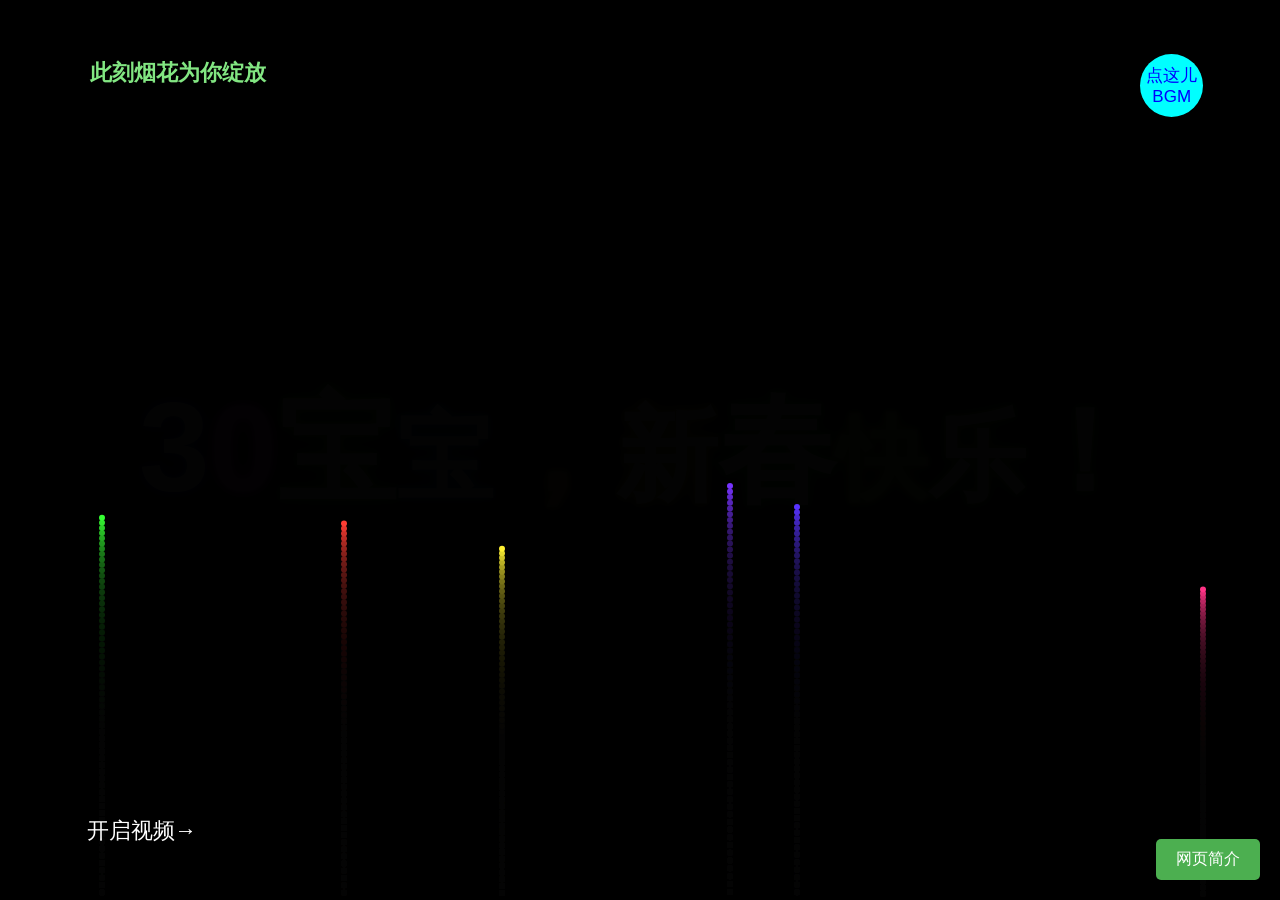
==== memories/happychinesenewyear/index.html @ 5b9441cc "30" ====
<!DOCTYPE html>
<html lang="en">

<head>
    <meta charset="UTF-8">
    <meta name="viewport" content="width=device-width, initial-scale=1.0">

    <meta http-equiv="X-UA-Compatible" content="IE=edge">
    <!-- 告知浏览器以最新的IE兼容模式来渲染页面 -->
    <link rel="stylesheet" href="STYLE.css">
    <!-- 引入外部CSS样式表，用于对页面的样式进行设置 -->
    <script src="JavaScript.js" defer></script>
    <!-- 引入外部JavaScript文件
    defer：该脚本会在文档解析完成后以及DOMContentLoaded事件触发前执行，以确保脚本不会阻塞页面渲染 -->

    <style>
        /* 30_0.3🐶 */
        .play-button {
            width: 63px;
            height: 63px;
            border-radius: 50%;
            background-color: aqua;
            color: blue;
            font-size: 17px;
            display: flex;
            justify-content: center;
            align-items: center;
            cursor: pointer;
            transition: background-color 0.3s ease;
            text-align: center;
            position: fixed;
            top: 6%;
            right: 6%;
            z-index: 1000;
        }

        /* 鼠标悬停时改变背景颜色 */
        .play-button:hover {
            background-color: rgb(153, 255, 153);
        }
    </style>

    <title>叮铃铃～30的新年烟花</title>
</head>

<body>


    <!-- 30_0.1🐶正居中特效文字 CSS+JS -->
    <canvas id="canvas"></canvas>
    <h1>30宝宝，新春快乐！</h1>


    <!-- 30_0.2🐶【参考注释】左上角固定位文字
    此设计的全部代码都在这儿 -->
    <h2 style="position: fixed; top: 6%; left: 6%; width: 200px; height: 35px; z-index: 999;
    background: transparent; border-radius: 50%; padding: 1.0px; text-align: center;
    text-decoration: none; line-height: 35px; font-size: 22px;
    color: rgb(130, 230, 130); clear: both; margin:auto;">此刻烟花为你绽放</h2>
    
    <!-- position: fixed;🦦设置该元素的定位方式为固定位。这意味着无论页面如何滚动，该元素都会固定在浏览器窗口的某个位置
    top: %;🦦设置元素顶部距离浏览器窗口顶部的距离占窗口高度的百分比
    left: px;🦦设置元素左侧距离浏览器窗口左侧的像素
    width: px;🦦设置元素宽度
    height: px;🦦设置元素高度
    z-index: 999;🦦设置元素的堆叠顺序。z-index值越高，元素在垂直于屏幕方向上越靠上显示，也就是会覆盖 z-index 值较低的元素。
                    这里设置为 999，表明该元素会显示在大多数其他元素之上。

    background: transparent;🦦将元素的背景设置为透明
    border-radius: 50%;🦦把元素的边框圆角半径设置为50%。
                          如果宽度和高度不相等，元素的实际形状会是椭圆形
    padding: 1.0px;🦦为元素的内容周围添加 1 像素的内边距
    text-align: center;🦦让元素内的文本水平居中显示

    text-decoration: none;🦦如果元素存在链接，用于去除链接的下划线
    line-height: px;🦦设置文本行高
    font-size: px;🦦将文本字体大小

    clear: both;🦦只用于非固定位元素：元素的左右两侧都不允许有浮动元素，元素会被强制移动到之前所有浮动元素的下方
    margin: auto;🦦只用于非固定位元素：分别设置元素上右下左四个方向的外边距为自动计算的值 -->

    <audio id="fireworksAudio" src="此刻烟花为你绽放.mp3"></audio>

    <script>
        // 获取元素
        const fireworksText = document.querySelector('h2');
        const fireworksAudio = document.getElementById('fireworksAudio');
    
        // 添加点击事件
        fireworksText.addEventListener('click', function () {
            if (fireworksAudio.paused) {
                fireworksAudio.play(); // 播放音频
                fireworksText.textContent = '烟花绽放中...';
            } else {
                fireworksAudio.pause(); // 暂停音频
                fireworksAudio.currentTime = 0; // 重置播放进度
                fireworksText.textContent = '此刻烟花为你绽放';
            }
        });
    
        // 监听音频播放结束事件
        fireworksAudio.addEventListener('ended', function () {
            fireworksText.textContent = '此刻烟花为你绽放'; // 恢复文字内容
        });
    </script>


    <!-- 30_0.3🐶右上角烟花喜洋洋音频播放控制 HTML
    此设计的style在标题 -->
    <div class="play-button" id="playButton">
        <span>点这儿BGM</span></div>
    <audio id="bgm" preload="auto">
        <source src="烟花喜洋洋.mp3" type="audio/mpeg">
    </audio>

    <script>
        // 获取圆形按钮元素
        const playButton = document.getElementById('playButton');
        // 获取音频元素
        const bgm = document.getElementById('bgm');
        // 获取按钮内的文字元素
        const buttonText = playButton.querySelector('span');

        // 为按钮添加点击事件监听器
        playButton.addEventListener('click', function () {
            if (bgm.paused) {
                // 如果音频暂停，则播放音频，并更新按钮文字
                bgm.play();
                buttonText.textContent = '先不听BGM';
            } else {
                // 如果音频正在播放，则暂停音频，并更新按钮文字
                bgm.pause();
                buttonText.textContent = '点这儿BGM';
            }
        })
    </script>


    <!-- 30_0.4🐶右下角文字悬停
    此设计style代码在css -->
    <div class="button-container">
        <button class="hover-button">网页简介</button>
        <div class="hover-text">(*^▽^*)30新年好🎉🎉🎉<br>
        你看到的烟花并不是录好的视频哦！<br>
        它是以页面作为绘制的幕布，模拟黑色夜空～<br>
        先创造随机的烟花对象，烟花升到半空中爆炸后产生粒子，<br>
        粒子消失前会先画上一层半透明黑，使粒子呈现拖拽尾迹。<br>
        代码会不停生成随机烟花，它们会落在幕布上的任意位置。<br>
        形成无限循环的随机烟花！！<br><br>

        <span style="color: aqua;">关于视频：<br>
        想实现声音随烟花舞动的效果，但时间好紧张来不及做TvT<br>
        因此视频开头的烟花和烟花绽放后“你的名字”——<br>
        也是由另一段代码生成的随机效果^_^</span><br><br>

        <span style="color: rgb(0, 255, 0);">关于配音：<br>
        原计划模仿你喜欢的角色/风格，但有点儿没头绪🥺<br>
        而且收到你翻牌时已经完成录制啦所以∠( ᐛ 」∠)＿<br>
        还是小狗蛇点点上吧！</span><br><br>

        我刚学前端开发没几天，超简陋哈哈哈以后会进步嘟！！<br>
        感谢收看🎉蛇来福至🎉<br>
        All rights reserved. © 糕剑狸
        </div>
    </div>


    <!-- 30_0.5🐶左下角开启视频 CSS+JS
    此设计代码在css和js中都有 -->
    <video id="fullscreen-video" controls style="display: none;">
        <source src="30开中泰.mp4" type="video/mp4">
        您的浏览器不支持视频播放。
        </video>
    
    <!-- 全屏播放按钮 -->
    <div class="video-button-container">
        <button class="video-button">开启视频→</button>
        </div>


</body>

</html>
---- memories/happychinesenewyear/STYLE.css ----
* {
    margin: 0;
    padding: 0;
}
/* 🦦*🦦通用选择器。选择文档中所有元素
margin: 0;🦦padding: 0;🦦将所有元素的外边距和内边距都重置为0，以消除浏览器默认的外边距和内边距，使页面布局更加统一 */

body {
    background: rgb(0, 0, 0);
    font-family: "Comic Sans MS", cursive, sans-serif;
    /* 设置页面字体族 */
    display: flex;
    /* 将body元素设置为弹性容器，以便使用弹性布局 */
    width: 100%;
    height: 100vh;
    /* 宽度和高度都设置为视口的100%，即占满整个屏幕 */
    justify-content: center;
    align-items: center;
    /* 在弹性容器中居中对齐子元素。justify-content使子元素在水平方向上居中，align-items使子元素在垂直方向上居中 */
}

h1 {
    font-size: 10vw;
    /* 使index.html中h1元素的字体大小设置为视口宽度的10%，字体大小会随着视口宽度的变化而变化，实现响应式设计 */
    animation: zoom 3s linear infinite;
    /* 应用zoom动画，持续时间3秒，动画速度为线性-linear，无限循环播放-infinite */
}

span {
    transition: 1s linear;
}

@keyframes zoom {
    50% {
        transform: translateY(-5vw);
    }
}

canvas {
    position: fixed;
}

/* 设置按钮容器的位置 */
.button-container {
    position: fixed; /* 固定在页面上 */
    bottom: 20px;    /* 距离底部 20px */
    right: 20px;     /* 距离右侧 20px */
}

/* 按钮样式 */
.hover-button {
    padding: 10px 20px;
    background-color: #4CAF50; /* 绿色背景 */
    color: white;              /* 白色文字 */
    border: none;
    border-radius: 5px;
    cursor: pointer;
    font-size: 16px;
}

/* 悬停文字的样式 */
.hover-text {
    display: none; /* 默认隐藏 */
    position: absolute;
    bottom: 100%;  /* 显示在按钮上方 */
    right: 0;
    background-color: #333; /* 深灰色背景 */
    color: white;          /* 白色文字 */
    padding: 10px;
    border-radius: 5px;
    font-size: 14px;
    white-space: nowrap; /* 防止文字换行 */
    margin-bottom: 10px; /* 与按钮的间距 */
}

/* 鼠标悬停时显示文字 */
.hover-button:hover + .hover-text {
    display: block;
}



/* 设置按钮容器的位置 */
.button-container {
    position: fixed; /* 固定在页面上 */
    bottom: 20px;    /* 距离底部 20px */
    right: 20px;     /* 距离右侧 20px */
}

/* 按钮样式 */
.hover-button {
    padding: 10px 20px;
    background-color: #4CAF50; /* 绿色背景 */
    color: white;              /* 白色文字 */
    border: none;
    border-radius: 5px;
    cursor: pointer;
    font-size: 16px;
}


/* 30_0.4🐶 */
/* 悬停文字的样式 */
.hover-text {
    display: none; /* 默认隐藏 */
    position: absolute;
    bottom: 100%;  /* 显示在按钮上方 */
    right: 0;
    background-color: rgba(0, 0, 0, 0.8);
    color: white;
    padding: 10px;
    border-radius: 5px;
    font-size: 11px;
    white-space: nowrap; /* 防止文字换行 */
    margin-bottom: 10px; /* 与按钮的间距 */
    z-index: 1001;
}

/* 鼠标悬停时显示文字 */
.hover-button:hover + .hover-text {
    display: block;
}

/* 手机端适配 */
@media (max-width: 300px) {
    .hover-text {
        right: 10px; /* 距离右边 6px */
        left: 10px; /* 距离左边 6px */
        bottom: 100px; /* 提高文字容器位置，避免被左下角按钮遮挡 */
        max-width: calc(100% - 20px); /* 宽度适应屏幕 */
        width: calc(100% - 20px); /* 强制宽度适应屏幕 */
        font-size: clamp(14px, 4vw, 18px); /* 手机端字体稍大 */
    }
}


/* 30_0.5🐶 */
/* 设置按钮容器的位置 */
.video-button-container {
    position: fixed; /* 固定在页面上 */
    bottom: 6%;    /* 距离底部 20px */
    left: 6%;       /* 水平居中 */
}

/* 按钮样式 */
.video-button {
    width: 130px;    /* 按钮宽度 */
    height: 30px;   /* 按钮高度 */
    background-color: transparent; /* 按钮背景色 */
    color: rgb(255, 255, 255);    /* 文字颜色 */
    border: none;
    border-radius: 10px; /* 圆角 */
    font-size: 22px;
    cursor: pointer;
    transition: background-color 0.3s ease; /* 背景色过渡效果 */
}

/* 鼠标悬停时按钮效果 */
.video-button:hover {
    background-color: rgb(132, 189, 142); /* 悬停时背景色 */
}
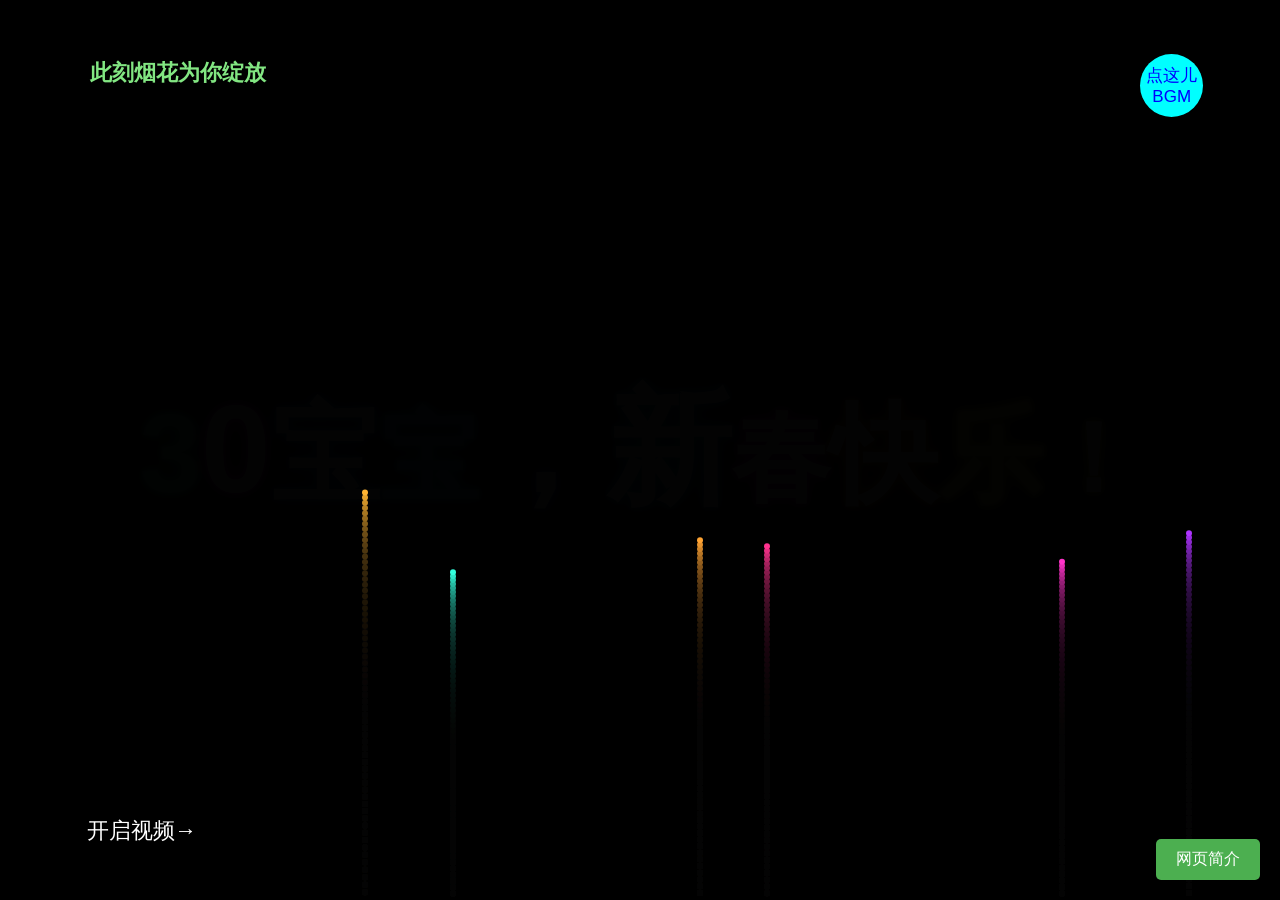
==== commit 552dedb4: "换仓库了" ====
--- a/memories/happychinesenewyear/index.html
+++ b/memories/happychinesenewyear/index.html
@@ -160,7 +160,7 @@
 
         我刚学前端开发没几天，超简陋哈哈哈以后会进步嘟！！<br>
         感谢收看🎉蛇来福至🎉<br>
-        All rights reserved. © 糕剑狸
+        二零二伍年正月初一.糕剑狸 ©
         </div>
     </div>
 
